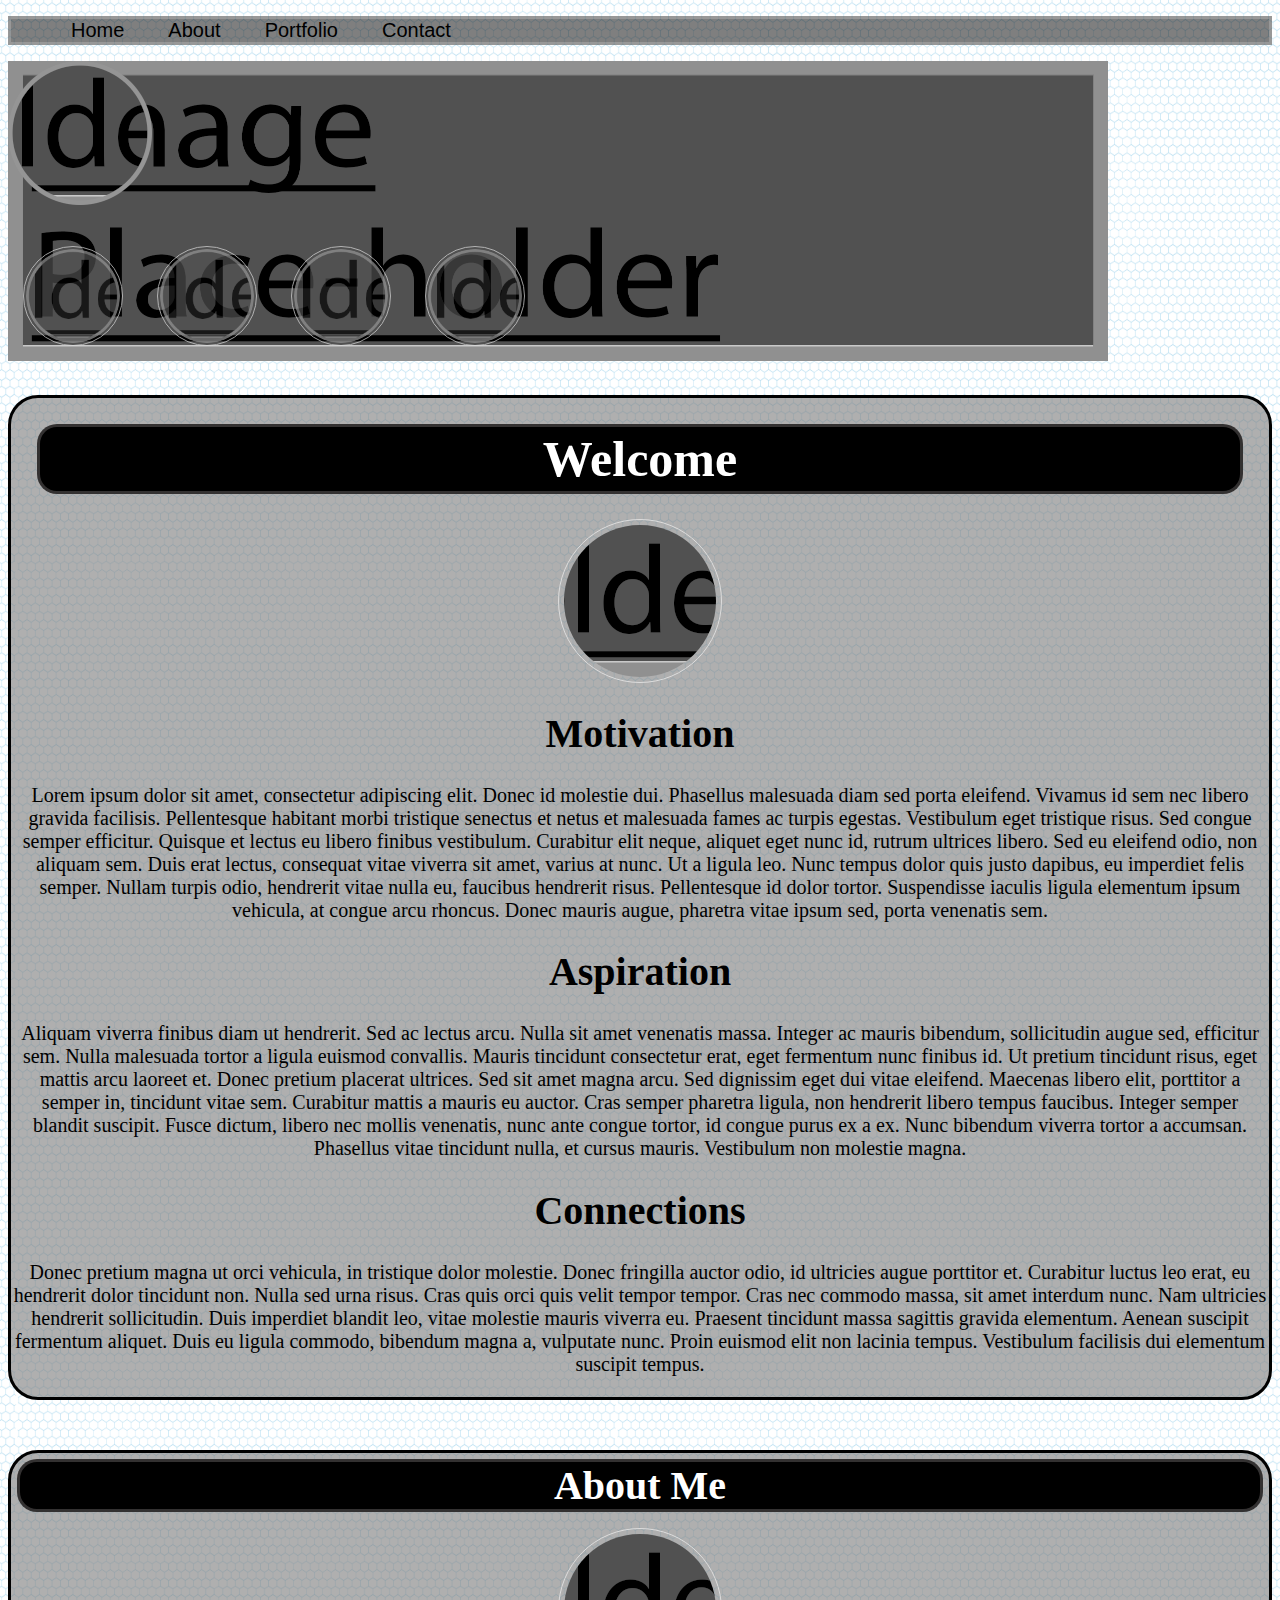
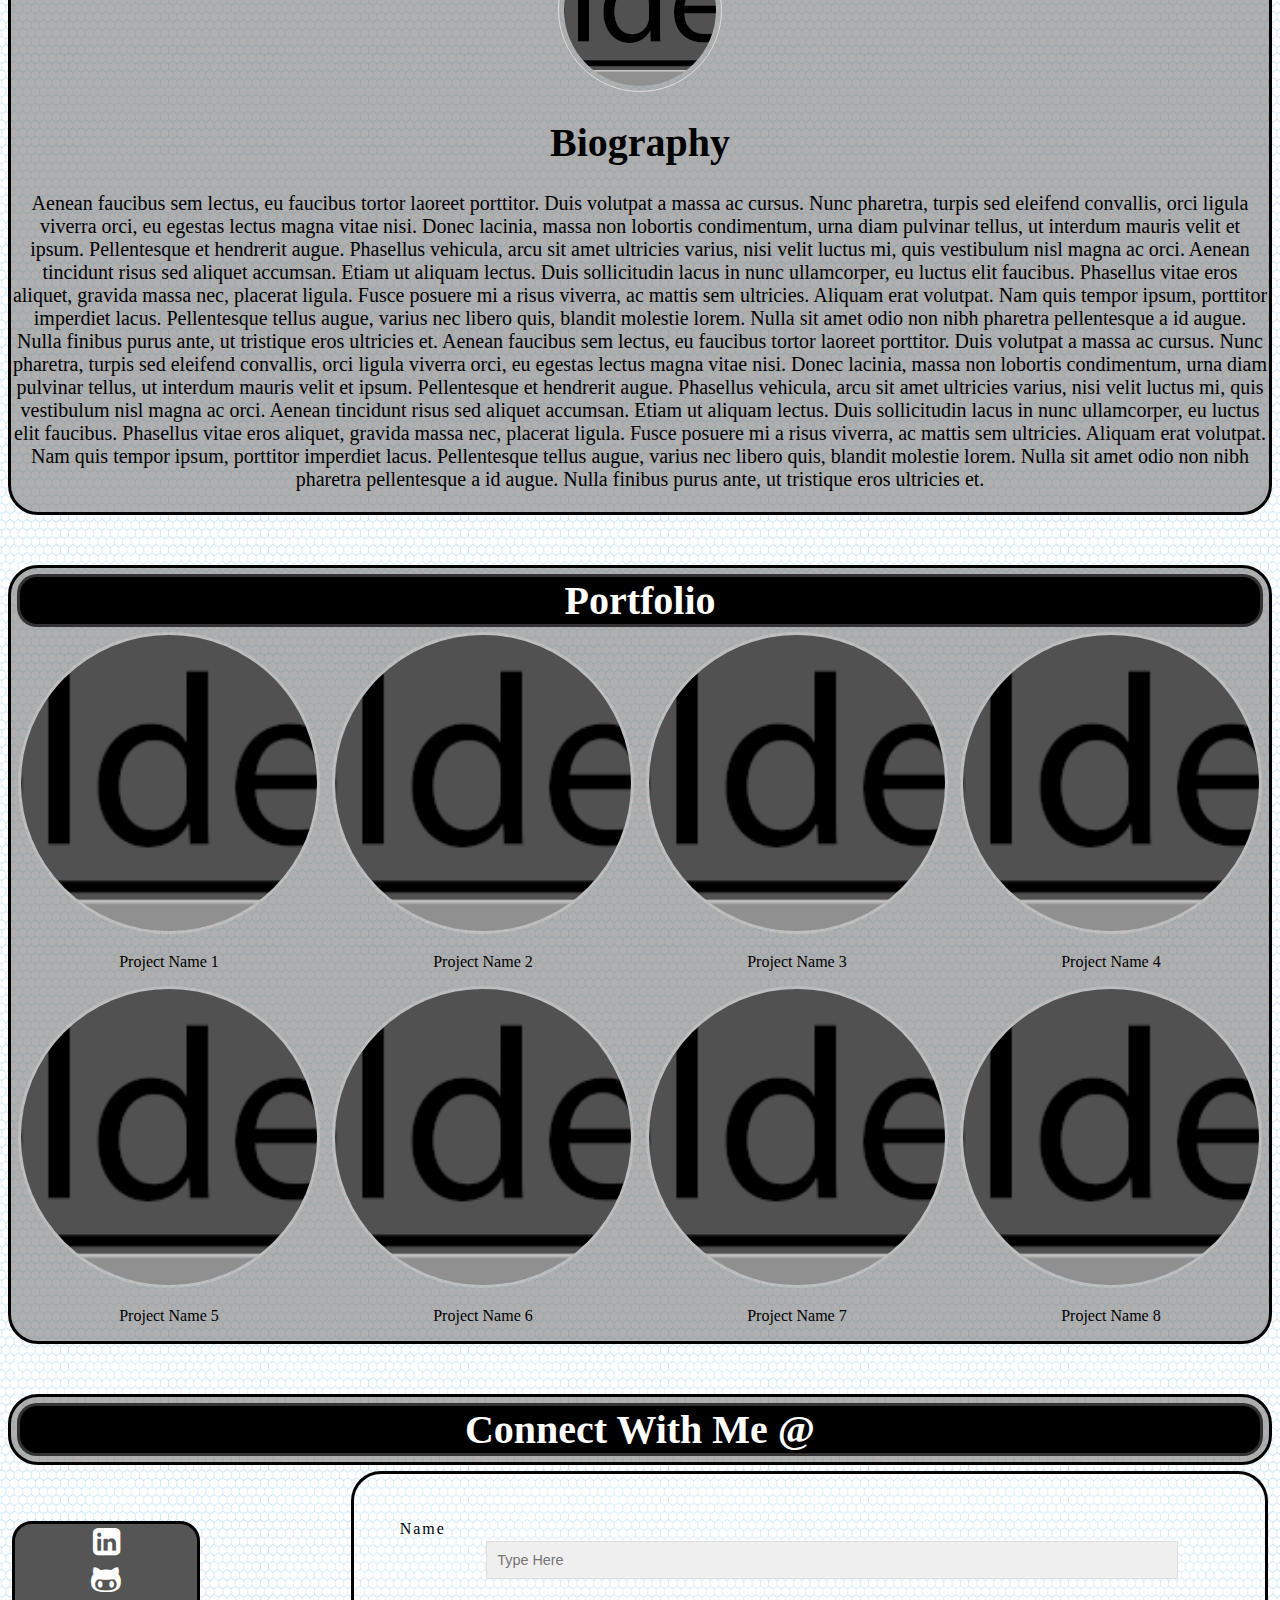
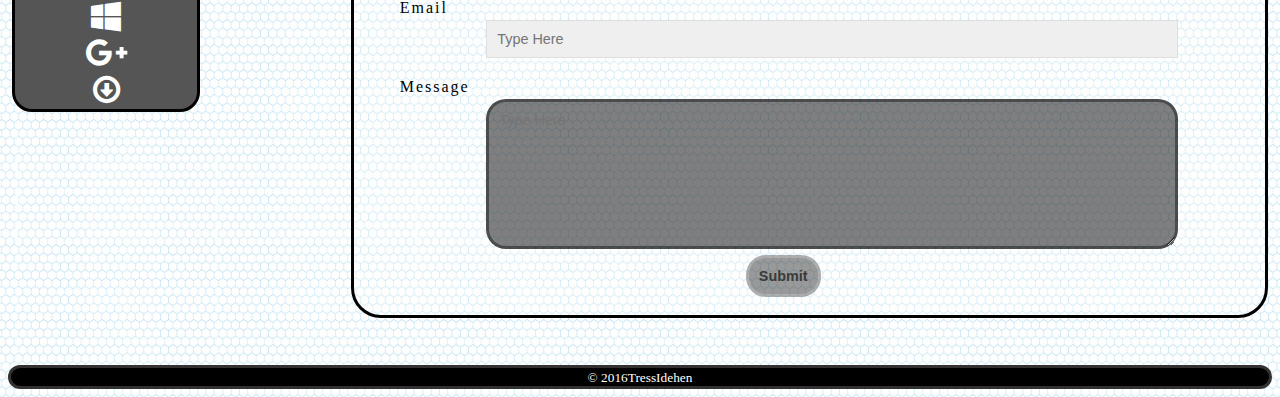
==== index.html @ dd507811 "First commit" ====
<!doctype html>
<html id="TressIdehen">
<!--Before anything gets started, i like to throw out the concept idea i am going for. with this particular project and on most of my many others
i like to follow a pattern. i am quite sure there is a name for such practice, but i am not sure i remember it. anyway, the design focus
of this website is to make it simplistic, functional, but yet very stylistic. i want it to match the 4th generation gaming design pattern,
simple yet beautiful-->
    <head>
        <meta charset="utf-8">
        <meta name="viewport" content="width=device-width, initial-scale=1.0">
        <title>Tress Idehen</title>
        <link rel="stylesheet" href="CSS/stylesheet.css" type="text/css"/>
        <script src="JS/script.js"></script>
        <script data-require="jquery" data-semver="3.0.0" src="https://cdnjs.cloudflare.com/ajax/libs/jquery/3.0.0/jquery.js"></script>
        <link rel="stylesheet" href="http://cdnjs.cloudflare.com/ajax/libs/font-awesome/4.6.3/css/font-awesome.min.css">
    </head>
    
    <body id="EntireDisplayDesign">
        
    	<header>
        	
        	<nav id="TopNav">
            	<ul>
                    <li><a class="menu" href="#home">Home</a></li>
                    <li><a class="menu" href="#about">About</a></li>
                    <li><a class="menu" href="#portfolio">Portfolio</a></li>
                    <li><a class="menu" href="#contact">Contact</a></li>
                    <li class="icon">
                    <a href="javascript:void(0);" onclick="myFunction()">&#9776;</a>
                    </li>
      			</ul>
            </nav>
            <nav id="HeaderBackgroundImage">
            	<img src="IMAGES/image_place_holder.png" width="1100" height="300" alt="your page does not support this image"/>
            </nav>
            
            <div id="Logo">
            		<a href="#"><img src="IMAGES/circle_image_placeholder.png" alt="your browser does not support this image"></a>
            </div>
            
            <nav id="ButtomNav">
            	<a href="#"><img src="IMAGES/circle_image_placeholder.png" alt="your browser does not support this image"></a>
                <a href="#"><img src="IMAGES/circle_image_placeholder.png" alt="your browser does not support this image"></a>
                <a href="#"><img src="IMAGES/circle_image_placeholder.png" alt="your browser does not support this image"></a>
                <a href="#"><img src="IMAGES/circle_image_placeholder.png" alt="your browser does not support this image"></a>
            </nav>
        </header>
        
        <section id="HomePage">
        	<article id="Welcome">
            	<header>
                	<h1>Welcome</h1>
                </header>
                <p>
                <img src="IMAGES/square_image_placeholder.png" alt="your browser does not support this image"/>
                </p>
            </article>
        	<article class="HomeArticle">
            	<header>
                	<h1>Motivation</h1>
                </header>
                <p>
                Lorem ipsum dolor sit amet, consectetur adipiscing elit. Donec id molestie dui. Phasellus malesuada diam sed porta eleifend. Vivamus id sem nec libero gravida facilisis. Pellentesque habitant morbi tristique senectus et netus et malesuada fames ac turpis egestas. Vestibulum eget tristique risus. Sed congue semper efficitur. Quisque et lectus eu libero finibus vestibulum. Curabitur elit neque, aliquet eget nunc id, rutrum ultrices libero. Sed eu eleifend odio, non aliquam sem. Duis erat lectus, consequat vitae viverra sit amet, varius at nunc. Ut a ligula leo. Nunc tempus dolor quis justo dapibus, eu imperdiet felis semper. Nullam turpis odio, hendrerit vitae nulla eu, faucibus hendrerit risus. Pellentesque id dolor tortor. Suspendisse iaculis ligula elementum ipsum vehicula, at congue arcu rhoncus. Donec mauris augue, pharetra vitae ipsum sed, porta venenatis sem.
                </p>
            </article>
            <article class="HomeArticle">
            	<header>
            		<h1>Aspiration</h1>
                </header>
                <p>
                Aliquam viverra finibus diam ut hendrerit. Sed ac lectus arcu. Nulla sit amet venenatis massa. Integer ac mauris bibendum, sollicitudin augue sed, efficitur sem. Nulla malesuada tortor a ligula euismod convallis. Mauris tincidunt consectetur erat, eget fermentum nunc finibus id. Ut pretium tincidunt risus, eget mattis arcu laoreet et.

Donec pretium placerat ultrices. Sed sit amet magna arcu. Sed dignissim eget dui vitae eleifend. Maecenas libero elit, porttitor a semper in, tincidunt vitae sem. Curabitur mattis a mauris eu auctor. Cras semper pharetra ligula, non hendrerit libero tempus faucibus. Integer semper blandit suscipit. Fusce dictum, libero nec mollis venenatis, nunc ante congue tortor, id congue purus ex a ex. Nunc bibendum viverra tortor a accumsan. Phasellus vitae tincidunt nulla, et cursus mauris. Vestibulum non molestie magna.
				</p> 
            </article>
            <article class="HomeArticle">
            	<header>
                	<h1>Connections</h1>
                </header>
                <p>
                Donec pretium magna ut orci vehicula, in tristique dolor molestie. Donec fringilla auctor odio, id ultricies augue porttitor et. Curabitur luctus leo erat, eu hendrerit dolor tincidunt non. Nulla sed urna risus. Cras quis orci quis velit tempor tempor. Cras nec commodo massa, sit amet interdum nunc. Nam ultricies hendrerit sollicitudin. Duis imperdiet blandit leo, vitae molestie mauris viverra eu. Praesent tincidunt massa sagittis gravida elementum. Aenean suscipit fermentum aliquet. Duis eu ligula commodo, bibendum magna a, vulputate nunc. Proin euismod elit non lacinia tempus. Vestibulum facilisis dui elementum suscipit tempus.
                </p>
            </article>
            
        </section>
        
        
        <section id="AboutMePage">
        	<article>
            	<header>
                	<h1>About Me</h1>
                </header>
                <p>
                <img src="IMAGES/square_image_placeholder.png" alt="your browser does not support this image"/>
                </p>
            </article>
            <article class="AboutArticle">
            		<h1>Biography</h1>
            	<p>
                Aenean faucibus sem lectus, eu faucibus tortor laoreet porttitor. Duis volutpat a massa ac cursus. Nunc pharetra, turpis sed eleifend convallis, orci ligula viverra orci, eu egestas lectus magna vitae nisi. Donec lacinia, massa non lobortis condimentum, urna diam pulvinar tellus, ut interdum mauris velit et ipsum. Pellentesque et hendrerit augue. Phasellus vehicula, arcu sit amet ultricies varius, nisi velit luctus mi, quis vestibulum nisl magna ac orci. Aenean tincidunt risus sed aliquet accumsan. Etiam ut aliquam lectus. Duis sollicitudin lacus in nunc ullamcorper, eu luctus elit faucibus. Phasellus vitae eros aliquet, gravida massa nec, placerat ligula. Fusce posuere mi a risus viverra, ac mattis sem ultricies. Aliquam erat volutpat. Nam quis tempor ipsum, porttitor imperdiet lacus. Pellentesque tellus augue, varius nec libero quis, blandit molestie lorem. Nulla sit amet odio non nibh pharetra pellentesque a id augue. Nulla finibus purus ante, ut tristique eros ultricies et.
                Aenean faucibus sem lectus, eu faucibus tortor laoreet porttitor. Duis volutpat a massa ac cursus. Nunc pharetra, turpis sed eleifend convallis, orci ligula viverra orci, eu egestas lectus magna vitae nisi. Donec lacinia, massa non lobortis condimentum, urna diam pulvinar tellus, ut interdum mauris velit et ipsum. Pellentesque et hendrerit augue. Phasellus vehicula, arcu sit amet ultricies varius, nisi velit luctus mi, quis vestibulum nisl magna ac orci. Aenean tincidunt risus sed aliquet accumsan. Etiam ut aliquam lectus. Duis sollicitudin lacus in nunc ullamcorper, eu luctus elit faucibus. Phasellus vitae eros aliquet, gravida massa nec, placerat ligula. Fusce posuere mi a risus viverra, ac mattis sem ultricies. Aliquam erat volutpat. Nam quis tempor ipsum, porttitor imperdiet lacus. Pellentesque tellus augue, varius nec libero quis, blandit molestie lorem. Nulla sit amet odio non nibh pharetra pellentesque a id augue. Nulla finibus purus ante, ut tristique eros ultricies et.
                </p>
            </article>
        </section>
        
        <section id="Portfolio">
        
        	<h1>Portfolio</h1>
        
        		<article class="responsive">
                    <article class="img">
                      <a target="_blank" href="#">
                        <img src="IMAGES/square_image_placeholder.png" alt="Sorry Your Browser does not suppor the following image" width="200" height="200">
                      </a>
                      <article class="desc">Project Name 1</article>
                    </article>
                 </article>   
                    
                 <article class="responsive">
                    <article class="img">
                      <a target="_blank" href="#">
                        <img src="IMAGES/square_image_placeholder.png" alt="Sorry Your Browser does not suppor the following image" width="200" height="200">
                      </a>
                      <article class="desc">Project Name 2</article>
                    </article>
                </article>    
                    
                 <article class="responsive"> 
                    <article class="img">
                      <a target="_blank" href="#">
                        <img src="IMAGES/square_image_placeholder.png" alt="Sorry Your Browser does not suppor the following image" width="200" height="200">
                      </a>
                      <article class="desc">Project Name 3</article>
                    </article>
                 </article>   
                    
              	<article class="responsive">      
                    <article class="img">
                      <a target="_blank" href="#">
                        <img src="IMAGES/square_image_placeholder.png" alt="Sorry Your Browser does not suppor the following image" width="200" height="200">
                      </a>
                      <article class="desc">Project Name 4</article>
                    </article>
                </article>    
                
                <article class="responsive">    
                    <article class="img">
                      <a target="_blank" href="#">
                        <img src="IMAGES/square_image_placeholder.png" alt="Sorry Your Browser does not suppor the following image" width="200" height="200">
                      </a>
                      <article class="desc">Project Name 5</article>
                    </article>
                </article> 
                 
                
                <article class="responsive">    
                    <article class="img">
                      <a target="_blank" href="#">
                        <img src="IMAGES/square_image_placeholder.png" alt="Sorry Your Browser does not suppor the following image" width="200" height="200">
                      </a>
                      <article class="desc">Project Name 6</article>
                    </article>
                </article> 
                
                
                <article class="responsive">    
                    <article class="img">
                      <a target="_blank" href="#">
                        <img src="IMAGES/square_image_placeholder.png" alt="Sorry Your Browser does not suppor the following image" width="200" height="200">
                      </a>
                      <article class="desc">Project Name 7</article>
                    </article>
                </article> 
                
                
                <article class="responsive">    
                    <article class="img">
                      <a target="_blank" href="#">
                        <img src="IMAGES/square_image_placeholder.png" alt="Sorry Your Browser does not suppor the following image" width="200" height="200">
                      </a>
                      <article class="desc">Project Name 8</article>
                    </article>
                </article> 
                <article class="clearfix"></article>
        </section>

<!--CONTACT!!!-->        
        
        <section id="Contact">
        	<article>
            	<h1>Connect With Me @</h1>
            </article>
            <article id="SendMail"> 
                <form>
            
                    <label>Name</label>
                    <input name="name" placeholder="Type Here">
                            
                    <label>Email</label>
                    <input name="email" type="email" placeholder="Type Here">
                            
                    <label>Message</label>
                    <textarea name="message" placeholder="Type Here"></textarea>
                            
                    <input id="submit" name="submit" type="submit" value="Submit">
                        
                </form>
            </article>
            
            <article id="MediaIcon">
                	<a href="#"><i class="fa fa-linkedin-square" aria-hidden="true"></i></a>
                	<a href="#"><i class="fa fa-github-alt" aria-hidden="true"></i></a>
                    <a href="#"><i class="fa fa-windows" aria-hidden="true"></i></a>
                    <a href="#"><i class="fa fa-google-plus" aria-hidden="true"></i></a>
                    <a href="#"><i class="fa fa-arrow-circle-o-down" aria-hidden="true"></i></a>                    
            </article> 
        </section>
        
        
       <footer id="Footer"><small>© 2016TressIdehen</small></footer>
    </body>
</html>
---- CSS/stylesheet.css ----
#EntireDisplayDesign{
	background-position: fixed;
	background-image: url("Background_Image.jpg");
	background-size: 200px 400px;
}

#TopNav ul{
	position: relative;
	background-color: rgba(0,0,0,0.50);
	border: solid;
	border-color: rgba(255,255,255,0.20);
}

#TopNav ul li{
	display: inline;
	font-size: 20px;
	margin: 20px;
}

#TopNav ul li a{
	text-decoration: none;
	color: rgba(0,0,0,1.00);
	font-family: "Myriad Pro", "DejaVu Sans Condensed", Helvetica, Arial, sans-serif;
	
}

#TopNav ul li a:hover{              /*top navigation bar link edit when hover*/
	color: rgba(255,255,255,0.60);
	background-color:rgba(255,255,255,0.20);
	background-size: 25px;
	border: solid;
	border-color: rgba(255,255,255,0.20);
	transition: 0.2s;
}
#Logo{                               /*my website logo customization*/
	position: relative;
	display: block;
	width: 50px;
	height: 30px;
	float: left;
	
}

#HeaderBackgroundImage{              /*the backdrop image to my homepage.*/
	position: absolute;
	z-index:-1;
	float: left;
}

#ButtomNav{                          /*the configuration of the placement for my navigation*/
	position: absolute;
	margin-top: 170px;
	float: left;
}

#ButtomNav a img{
	border-radius: 50%;
	margin: 15px;
	opacity: 0.7;
	border: 1px solid #ddd;
    padding: 2px;
	width: 100px;
	height: 100px;
}

#ButtomNav a img:hover{
	transform: scale(1.5);
	opacity: 1;
	transition: 0.5s;
}

@media screen and (min-width:800px){ /*accoring to this part of my code, the drop down icon should disappear if screen width is less than 640px*/
  .icon a{
    display:none;
	}
	#TopNav{
		margin-buttom: 0;
	}
}

@media screen and (max-width:800px){ /*this makes my aligned menu bar disappear leaving only the dropdown icon to reign*/
  .menu{
    display: none;
	}
  #Logo{                            /*messing around with logo location here*/
	float: left;
	position: relative;
	padding: 0px;
	margin: 0px;
	}
 .icon{
	 margin: 0;
	position: relative;
	padding-right: 90%;
	}
	#TopNav ul li{
		margin: 0;
	}
}

@media screen and (max-width:1200px){
	#ButtomNav{
	display: none;
   }
}

@media screen and (max-width:400px){
	#Logo{
		position: fixed;
		opacity: 0.3;
		margin-top: 310px;
		margin-left: 30%;
	}
	.icon{
		margin: 0;
		display:inline-block;
		position: relative;
		padding-right: 90%;
	}
	#HomePage{
		margin-top: 400px;
	}
	#TopNav ul li{
		margin: 0;
	}
}

/*this is my homepage.
 the goal here really was to make it appealing specifically for desktop view. due to the fact that i haven't yet become adept with the flex property tool enough to manipulate how the buttom circular nave would react on the small screen, i decided to remove them from there completely while pushing the bounderies on the desktop view*/
section#HomePage{
	position: relative;
	background-color: rgba(122,122,122,0.60);
	border: solid;
	border-radius: 30px;
	margin-top: 350px;
	padding: 1px;
}

#Welcome header h1{
	background-color:black;
    color: rgba(255,255,255,1.00);
    text-align:center;
	font-size: 50px;
	padding: 3px;
	margin: 25px;
	border: solid;
	border-color: rgba(255,246,246,0.20);
	border-radius: 20px;
}

.HomeArticle{
	text-align:center;
	font-size: 20px;
}

#Welcome img{
	position: relative;
	border-radius: 50%;
	max-width: 100%;
    height: auto;
	display: block;
    margin: auto;
	border: 1px solid #ddd;
    padding: 5px;
}

/*About Me Page!!
This is where my about me page, begins. my code was getting a bit long and harder to locate things. so i had to set out long block of comment to keep track on what it was that i was actually working on and where to find them. so that is what these particular long block of comments are*/

#AboutMePage{
	position: relative;
	background-color: rgba(122,122,122,0.60);
	border: solid;
	border-radius: 30px;
	margin-top: 50px;
	padding: 1px;
}
#AboutMePage article header h1{
	background-color:black;
    color: rgba(255,255,255,1.00);
    text-align:center;
	font-size: 40px;
	margin: 5px;
	border: solid;
	border-color: rgba(255,246,246,0.20);
	border-radius: 20px;
}


#AboutMePage img{
	position: relative;
	border-radius: 50%;
	max-width: 100%;
    height: auto;
	display: block;
    margin: auto;
	border: 1px solid #ddd;
    padding: 5px;
}

.AboutArticle{
	text-align: center;
	font-size: 20px;
}

/*PORTFOLIO
yep it is what it is said to be here nothing to see. going off from the thumbnail tutorial from w3schools, was very helpful. although i feel pretty res*/


#Portfolio{
	position: relative;
	background-color: rgba(122,122,122,0.60);
	border: solid;
	border-radius: 30px;
	margin-top: 50px;
	padding: 1px;
}

#Portfolio h1{
	background-color:black;
    color: rgba(255,255,255,1.00);
    text-align:center;
	font-size: 40px;
	margin: 5px;
	border: solid;
	border-color: rgba(255,246,246,0.20);
	border-radius: 20px;
}

#Portfolio article img {
    border: 1px solid #ccc;
}

#Portfolio article.img img:hover {
	opacity: 0.70;
	transform: scale(0.9);
	transition: 0.3s;
}

#Portfolio article .img img{
	width: 100%;
    height: auto;
	border:solid;
	border-radius: 50%;
	border-color:rgba(255,255,255,0.20);
}


#Portfolio article.desc {
    padding: 15px;
    text-align: center;
}

* {
    box-sizing: border-box;
}

.responsive {
    padding: 0 6px;
    float: left;
    width: 24.99999%;
}

@media only screen and (max-width: 700px){
    .responsive {
        width: 49.99999%;
        margin: 6px 0;
    }
}

@media only screen and (max-width: 500px){
    .responsive {
        width: 100%;
    }
}

.clearfix:after {
    content: "";
    display: table;
    clear: both;
}

#Contact{
	position: relative;
	background-color: rgba(122,122,122,0.60);
	border: solid;
	border-radius: 30px;
	margin-top: 50px;
	padding: 1px;	
}

#Contact h1{
	position: relative;
	background-color:black;
    color: rgba(255,255,255,1.00);
    text-align:center;
	font-size: 40px;
	margin: 5px;
	border: solid;
	border-color: rgba(255,246,246,0.20);
	border-radius: 20px;
	height: auto;
	width: auto;
}

#SendMail{
	position: relative;
	display: block;
	background-color: rgba(255,255,255,0.20);
	border: solid;
	border-radius: 30px;
	float: right;
	width: 73%;
	height: 100%;
	margin-top: 10px;
	margin-bottom: 10px;	
}

label {
    display:block;
    margin-top:20px;
    letter-spacing:2px;
}

form {
	position:relative;
	display: block;
    margin-left: 5%;
	margin-top: 5%;
	margin-bottom: 2%;
}

input, textarea {
	width:80%;
	height:50%;
	background:#efefef;
	border:1px solid #dedede;
	padding:10px;
	margin-top:3px;
	font-size:0.9em;
	color:#3a3a3a;
	margin-left:10%;
}

textarea {
	border:solid;
	border-color:rgba(0,0,0,0.40);
	border-radius: 20px;
	height:150px;
	font-family:Arial, Helvetica, sans-serif;
	color: rgba(255,255,255,1.00);
	background:rgba(0,0,0,0.50);
}

input:focus, textarea:focus {
    border:1px solid #97d6eb;
}

#submit {
	position: relative;
    width:auto;
    height:auto;
	font-weight: bold;
    background-color: rgba(0,0,0,0.40);
    border:solid;
	border-color: rgba(255,255,255,0.20);
	border-radius: 20px;
    margin-top:2px;
	margin-left: 40%;
    cursor:pointer;
}

#submit:hover {
	opacity:0.9;
	transform:scale(1.1);
}


#MediaIcon{
	position: relative;
	height: 100%;
	width: 15%; 
    text-align: center;
    background-color: #555;
	border: solid;
	border-radius: 20px;
	float: left;
	margin-top: 60px;
}

#MediaIcon a{
	position: relative;
	width: 100%;
    display: block;
    color: white;
    font-size: 200%;
}

#MediaIcon a:hover{
	background-color: rgba(255,255,255,0.30);
	width: 100%;
	transition: 2s;
	border: rgba(255,255,255,0.30);
	border-radius: 30%;
}

#Footer{
	position: relative;
	background-color:black;
    color: rgba(255,255,255,1.00);
    text-align:center;
	font-size: 100%;
	border: solid;
	border-color: rgba(255,246,246,0.20);
	border-radius: 20px;
	margin-top: 500px;
	margin-bottom: 0%
}
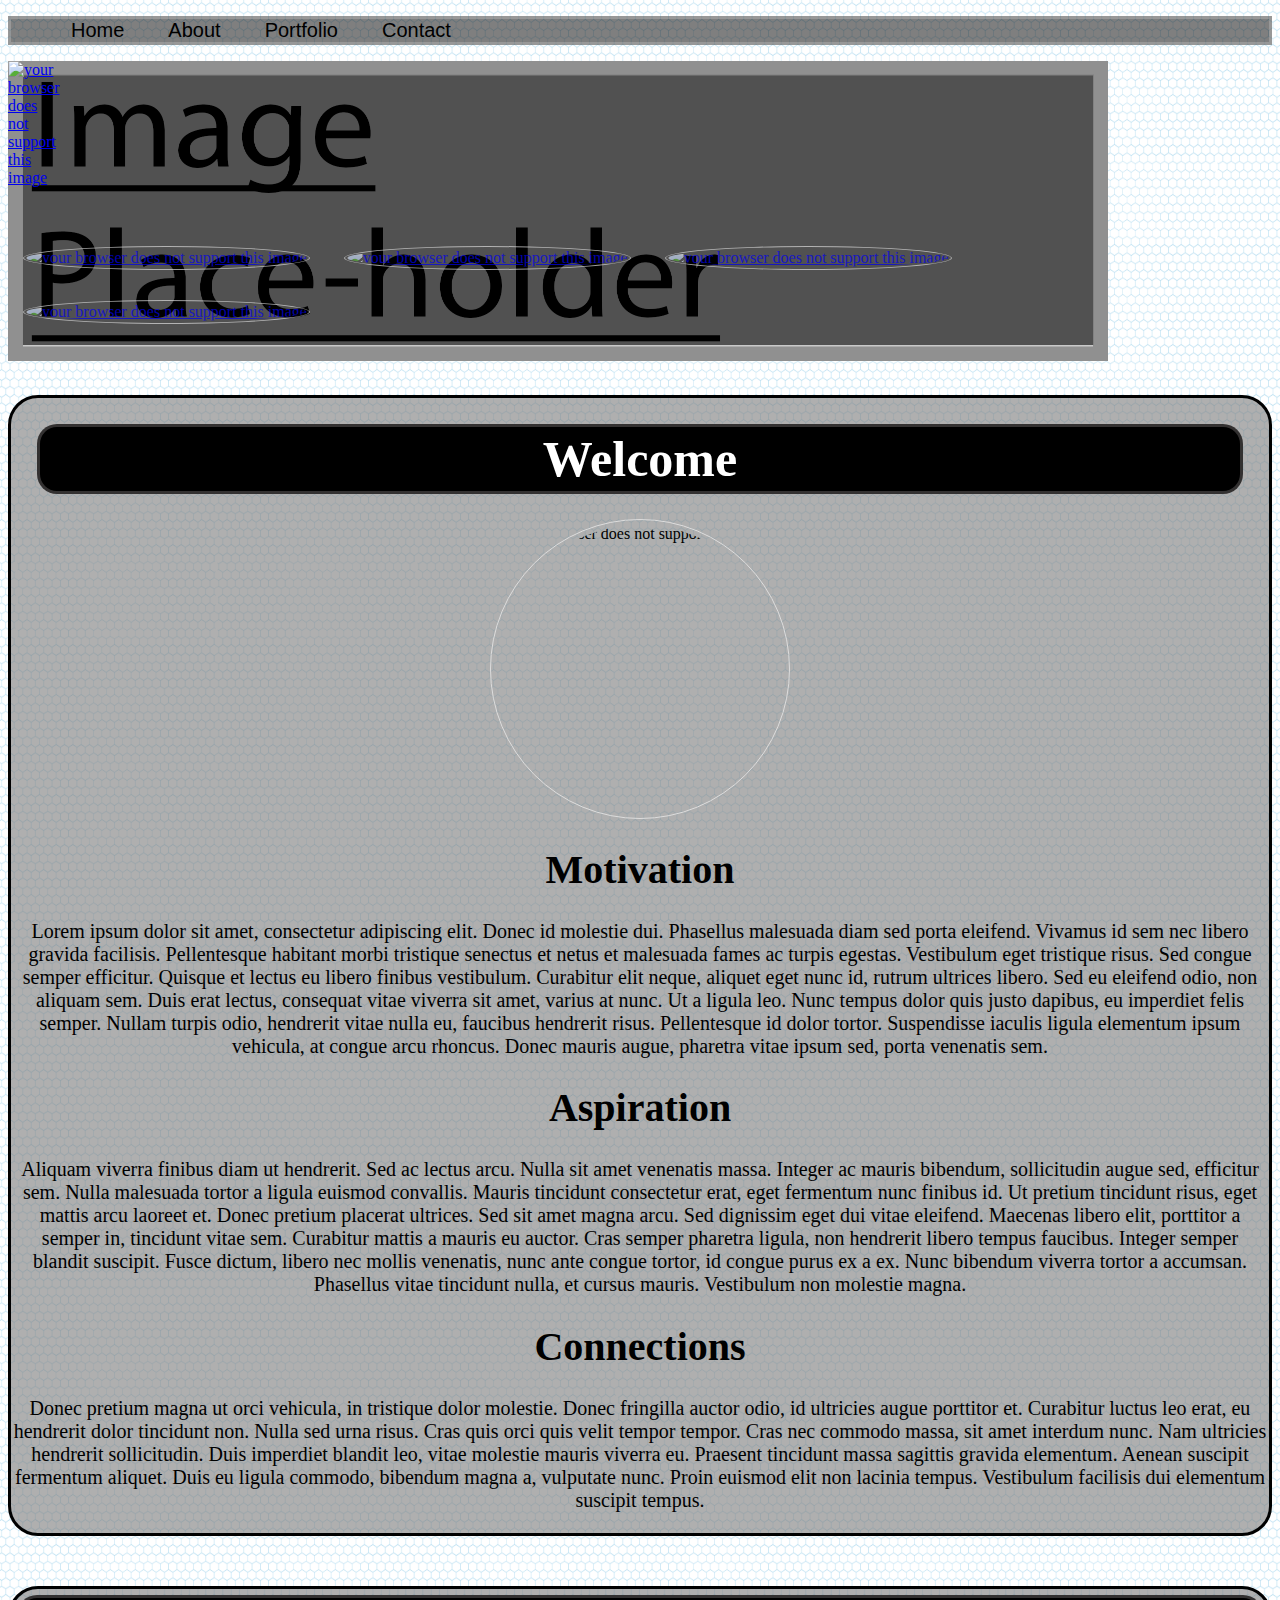
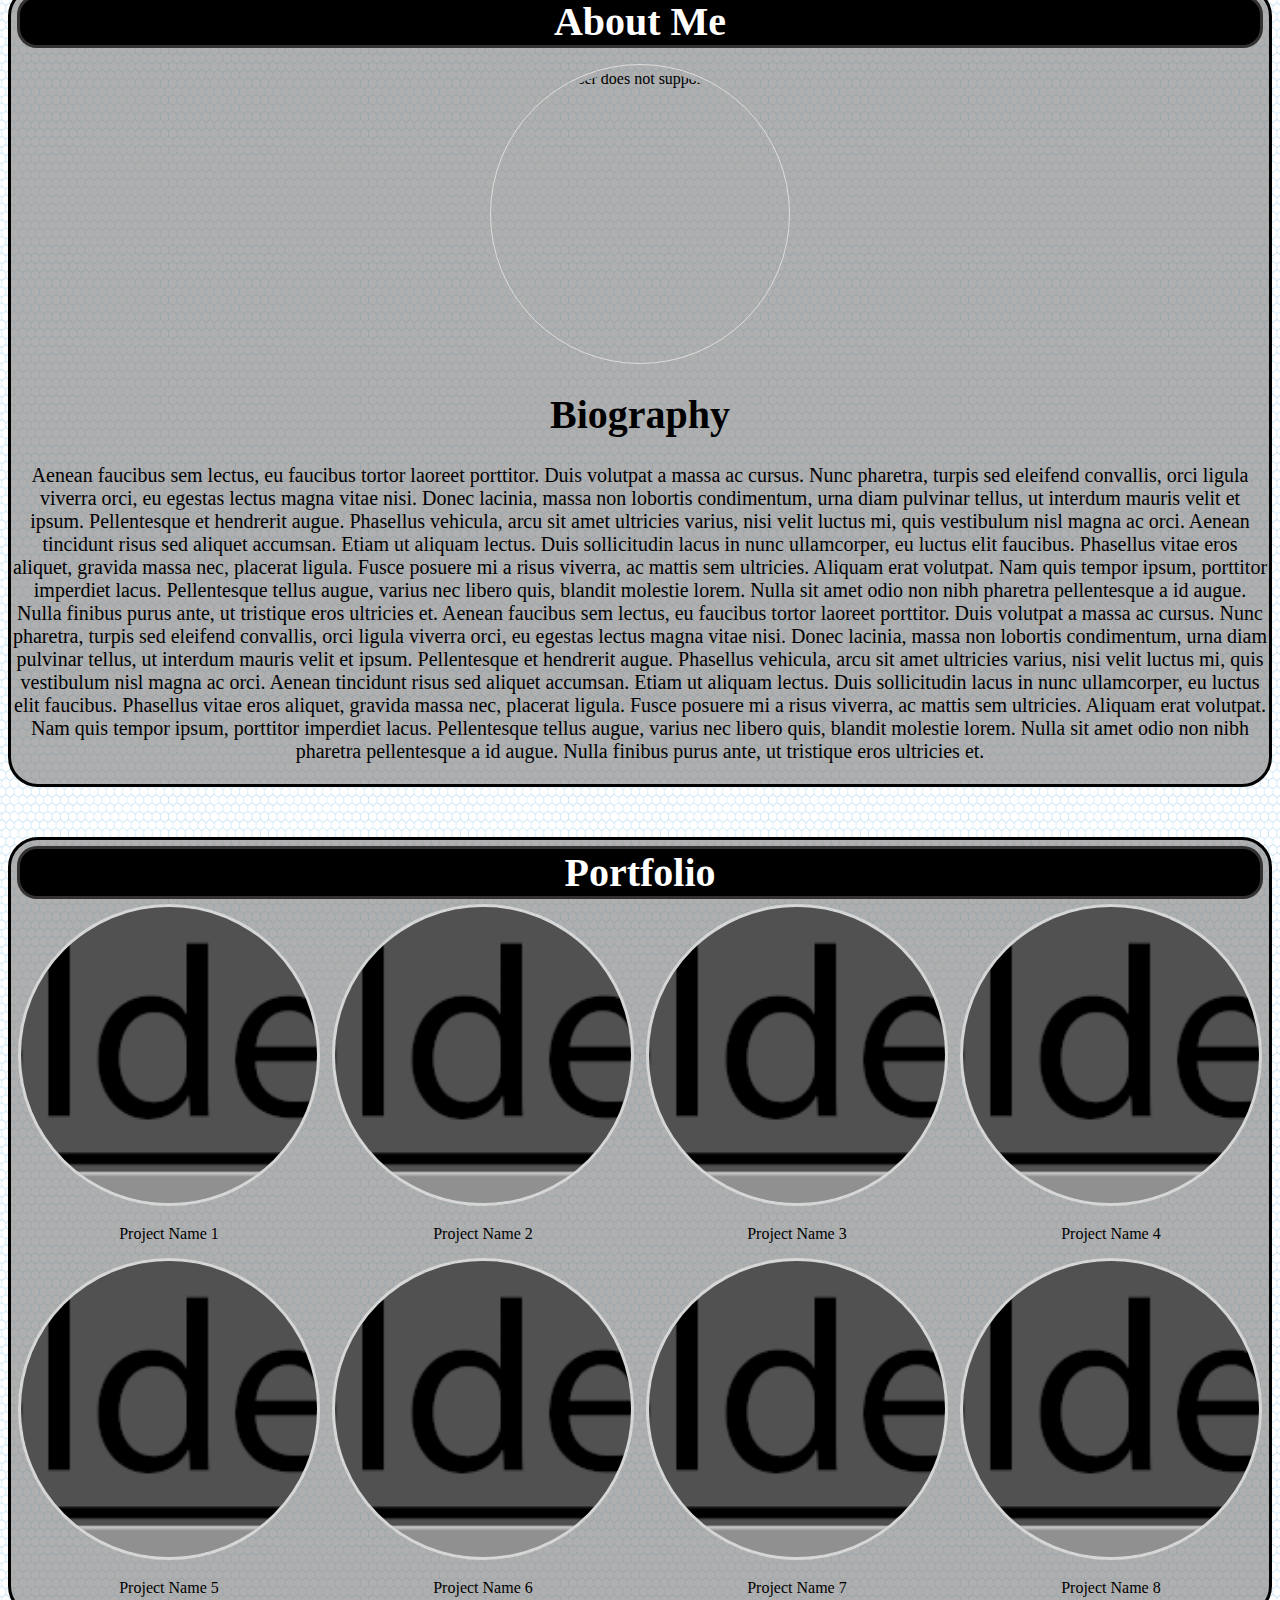
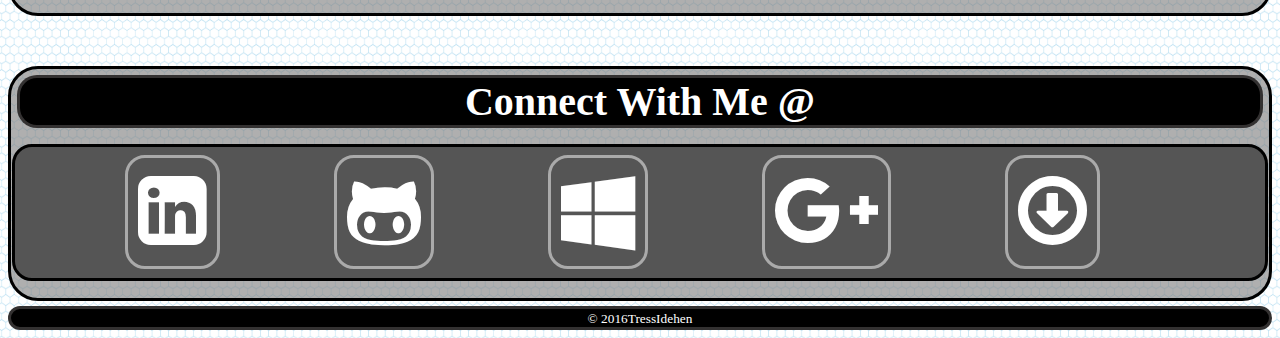
==== commit 66992a40: "Add files via upload" ====
--- a/index.html
+++ b/index.html
@@ -1,221 +1,203 @@
-<!doctype html>
-<html id="TressIdehen">
-<!--Before anything gets started, i like to throw out the concept idea i am going for. with this particular project and on most of my many others
-i like to follow a pattern. i am quite sure there is a name for such practice, but i am not sure i remember it. anyway, the design focus
-of this website is to make it simplistic, functional, but yet very stylistic. i want it to match the 4th generation gaming design pattern,
-simple yet beautiful-->
-    <head>
-        <meta charset="utf-8">
-        <meta name="viewport" content="width=device-width, initial-scale=1.0">
-        <title>Tress Idehen</title>
-        <link rel="stylesheet" href="CSS/stylesheet.css" type="text/css"/>
-        <script src="JS/script.js"></script>
-        <script data-require="jquery" data-semver="3.0.0" src="https://cdnjs.cloudflare.com/ajax/libs/jquery/3.0.0/jquery.js"></script>
-        <link rel="stylesheet" href="http://cdnjs.cloudflare.com/ajax/libs/font-awesome/4.6.3/css/font-awesome.min.css">
-    </head>
-    
-    <body id="EntireDisplayDesign">
-        
-    	<header>
-        	
-        	<nav id="TopNav">
-            	<ul>
-                    <li><a class="menu" href="#home">Home</a></li>
-                    <li><a class="menu" href="#about">About</a></li>
-                    <li><a class="menu" href="#portfolio">Portfolio</a></li>
-                    <li><a class="menu" href="#contact">Contact</a></li>
-                    <li class="icon">
-                    <a href="javascript:void(0);" onclick="myFunction()">&#9776;</a>
-                    </li>
-      			</ul>
-            </nav>
-            <nav id="HeaderBackgroundImage">
-            	<img src="IMAGES/image_place_holder.png" width="1100" height="300" alt="your page does not support this image"/>
-            </nav>
-            
-            <div id="Logo">
-            		<a href="#"><img src="IMAGES/circle_image_placeholder.png" alt="your browser does not support this image"></a>
-            </div>
-            
-            <nav id="ButtomNav">
-            	<a href="#"><img src="IMAGES/circle_image_placeholder.png" alt="your browser does not support this image"></a>
-                <a href="#"><img src="IMAGES/circle_image_placeholder.png" alt="your browser does not support this image"></a>
-                <a href="#"><img src="IMAGES/circle_image_placeholder.png" alt="your browser does not support this image"></a>
-                <a href="#"><img src="IMAGES/circle_image_placeholder.png" alt="your browser does not support this image"></a>
-            </nav>
-        </header>
-        
-        <section id="HomePage">
-        	<article id="Welcome">
-            	<header>
-                	<h1>Welcome</h1>
-                </header>
-                <p>
-                <img src="IMAGES/square_image_placeholder.png" alt="your browser does not support this image"/>
-                </p>
-            </article>
-        	<article class="HomeArticle">
-            	<header>
-                	<h1>Motivation</h1>
-                </header>
-                <p>
-                Lorem ipsum dolor sit amet, consectetur adipiscing elit. Donec id molestie dui. Phasellus malesuada diam sed porta eleifend. Vivamus id sem nec libero gravida facilisis. Pellentesque habitant morbi tristique senectus et netus et malesuada fames ac turpis egestas. Vestibulum eget tristique risus. Sed congue semper efficitur. Quisque et lectus eu libero finibus vestibulum. Curabitur elit neque, aliquet eget nunc id, rutrum ultrices libero. Sed eu eleifend odio, non aliquam sem. Duis erat lectus, consequat vitae viverra sit amet, varius at nunc. Ut a ligula leo. Nunc tempus dolor quis justo dapibus, eu imperdiet felis semper. Nullam turpis odio, hendrerit vitae nulla eu, faucibus hendrerit risus. Pellentesque id dolor tortor. Suspendisse iaculis ligula elementum ipsum vehicula, at congue arcu rhoncus. Donec mauris augue, pharetra vitae ipsum sed, porta venenatis sem.
-                </p>
-            </article>
-            <article class="HomeArticle">
-            	<header>
-            		<h1>Aspiration</h1>
-                </header>
-                <p>
-                Aliquam viverra finibus diam ut hendrerit. Sed ac lectus arcu. Nulla sit amet venenatis massa. Integer ac mauris bibendum, sollicitudin augue sed, efficitur sem. Nulla malesuada tortor a ligula euismod convallis. Mauris tincidunt consectetur erat, eget fermentum nunc finibus id. Ut pretium tincidunt risus, eget mattis arcu laoreet et.
-
-Donec pretium placerat ultrices. Sed sit amet magna arcu. Sed dignissim eget dui vitae eleifend. Maecenas libero elit, porttitor a semper in, tincidunt vitae sem. Curabitur mattis a mauris eu auctor. Cras semper pharetra ligula, non hendrerit libero tempus faucibus. Integer semper blandit suscipit. Fusce dictum, libero nec mollis venenatis, nunc ante congue tortor, id congue purus ex a ex. Nunc bibendum viverra tortor a accumsan. Phasellus vitae tincidunt nulla, et cursus mauris. Vestibulum non molestie magna.
-				</p> 
-            </article>
-            <article class="HomeArticle">
-            	<header>
-                	<h1>Connections</h1>
-                </header>
-                <p>
-                Donec pretium magna ut orci vehicula, in tristique dolor molestie. Donec fringilla auctor odio, id ultricies augue porttitor et. Curabitur luctus leo erat, eu hendrerit dolor tincidunt non. Nulla sed urna risus. Cras quis orci quis velit tempor tempor. Cras nec commodo massa, sit amet interdum nunc. Nam ultricies hendrerit sollicitudin. Duis imperdiet blandit leo, vitae molestie mauris viverra eu. Praesent tincidunt massa sagittis gravida elementum. Aenean suscipit fermentum aliquet. Duis eu ligula commodo, bibendum magna a, vulputate nunc. Proin euismod elit non lacinia tempus. Vestibulum facilisis dui elementum suscipit tempus.
-                </p>
-            </article>
-            
-        </section>
-        
-        
-        <section id="AboutMePage">
-        	<article>
-            	<header>
-                	<h1>About Me</h1>
-                </header>
-                <p>
-                <img src="IMAGES/square_image_placeholder.png" alt="your browser does not support this image"/>
-                </p>
-            </article>
-            <article class="AboutArticle">
-            		<h1>Biography</h1>
-            	<p>
-                Aenean faucibus sem lectus, eu faucibus tortor laoreet porttitor. Duis volutpat a massa ac cursus. Nunc pharetra, turpis sed eleifend convallis, orci ligula viverra orci, eu egestas lectus magna vitae nisi. Donec lacinia, massa non lobortis condimentum, urna diam pulvinar tellus, ut interdum mauris velit et ipsum. Pellentesque et hendrerit augue. Phasellus vehicula, arcu sit amet ultricies varius, nisi velit luctus mi, quis vestibulum nisl magna ac orci. Aenean tincidunt risus sed aliquet accumsan. Etiam ut aliquam lectus. Duis sollicitudin lacus in nunc ullamcorper, eu luctus elit faucibus. Phasellus vitae eros aliquet, gravida massa nec, placerat ligula. Fusce posuere mi a risus viverra, ac mattis sem ultricies. Aliquam erat volutpat. Nam quis tempor ipsum, porttitor imperdiet lacus. Pellentesque tellus augue, varius nec libero quis, blandit molestie lorem. Nulla sit amet odio non nibh pharetra pellentesque a id augue. Nulla finibus purus ante, ut tristique eros ultricies et.
-                Aenean faucibus sem lectus, eu faucibus tortor laoreet porttitor. Duis volutpat a massa ac cursus. Nunc pharetra, turpis sed eleifend convallis, orci ligula viverra orci, eu egestas lectus magna vitae nisi. Donec lacinia, massa non lobortis condimentum, urna diam pulvinar tellus, ut interdum mauris velit et ipsum. Pellentesque et hendrerit augue. Phasellus vehicula, arcu sit amet ultricies varius, nisi velit luctus mi, quis vestibulum nisl magna ac orci. Aenean tincidunt risus sed aliquet accumsan. Etiam ut aliquam lectus. Duis sollicitudin lacus in nunc ullamcorper, eu luctus elit faucibus. Phasellus vitae eros aliquet, gravida massa nec, placerat ligula. Fusce posuere mi a risus viverra, ac mattis sem ultricies. Aliquam erat volutpat. Nam quis tempor ipsum, porttitor imperdiet lacus. Pellentesque tellus augue, varius nec libero quis, blandit molestie lorem. Nulla sit amet odio non nibh pharetra pellentesque a id augue. Nulla finibus purus ante, ut tristique eros ultricies et.
-                </p>
-            </article>
-        </section>
-        
-        <section id="Portfolio">
-        
-        	<h1>Portfolio</h1>
-        
-        		<article class="responsive">
-                    <article class="img">
-                      <a target="_blank" href="#">
-                        <img src="IMAGES/square_image_placeholder.png" alt="Sorry Your Browser does not suppor the following image" width="200" height="200">
-                      </a>
-                      <article class="desc">Project Name 1</article>
-                    </article>
-                 </article>   
-                    
-                 <article class="responsive">
-                    <article class="img">
-                      <a target="_blank" href="#">
-                        <img src="IMAGES/square_image_placeholder.png" alt="Sorry Your Browser does not suppor the following image" width="200" height="200">
-                      </a>
-                      <article class="desc">Project Name 2</article>
-                    </article>
-                </article>    
-                    
-                 <article class="responsive"> 
-                    <article class="img">
-                      <a target="_blank" href="#">
-                        <img src="IMAGES/square_image_placeholder.png" alt="Sorry Your Browser does not suppor the following image" width="200" height="200">
-                      </a>
-                      <article class="desc">Project Name 3</article>
-                    </article>
-                 </article>   
-                    
-              	<article class="responsive">      
-                    <article class="img">
-                      <a target="_blank" href="#">
-                        <img src="IMAGES/square_image_placeholder.png" alt="Sorry Your Browser does not suppor the following image" width="200" height="200">
-                      </a>
-                      <article class="desc">Project Name 4</article>
-                    </article>
-                </article>    
-                
-                <article class="responsive">    
-                    <article class="img">
-                      <a target="_blank" href="#">
-                        <img src="IMAGES/square_image_placeholder.png" alt="Sorry Your Browser does not suppor the following image" width="200" height="200">
-                      </a>
-                      <article class="desc">Project Name 5</article>
-                    </article>
-                </article> 
-                 
-                
-                <article class="responsive">    
-                    <article class="img">
-                      <a target="_blank" href="#">
-                        <img src="IMAGES/square_image_placeholder.png" alt="Sorry Your Browser does not suppor the following image" width="200" height="200">
-                      </a>
-                      <article class="desc">Project Name 6</article>
-                    </article>
-                </article> 
-                
-                
-                <article class="responsive">    
-                    <article class="img">
-                      <a target="_blank" href="#">
-                        <img src="IMAGES/square_image_placeholder.png" alt="Sorry Your Browser does not suppor the following image" width="200" height="200">
-                      </a>
-                      <article class="desc">Project Name 7</article>
-                    </article>
-                </article> 
-                
-                
-                <article class="responsive">    
-                    <article class="img">
-                      <a target="_blank" href="#">
-                        <img src="IMAGES/square_image_placeholder.png" alt="Sorry Your Browser does not suppor the following image" width="200" height="200">
-                      </a>
-                      <article class="desc">Project Name 8</article>
-                    </article>
-                </article> 
-                <article class="clearfix"></article>
-        </section>
-
-<!--CONTACT!!!-->        
-        
-        <section id="Contact">
-        	<article>
-            	<h1>Connect With Me @</h1>
-            </article>
-            <article id="SendMail"> 
-                <form>
-            
-                    <label>Name</label>
-                    <input name="name" placeholder="Type Here">
-                            
-                    <label>Email</label>
-                    <input name="email" type="email" placeholder="Type Here">
-                            
-                    <label>Message</label>
-                    <textarea name="message" placeholder="Type Here"></textarea>
-                            
-                    <input id="submit" name="submit" type="submit" value="Submit">
-                        
-                </form>
-            </article>
-            
-            <article id="MediaIcon">
-                	<a href="#"><i class="fa fa-linkedin-square" aria-hidden="true"></i></a>
-                	<a href="#"><i class="fa fa-github-alt" aria-hidden="true"></i></a>
-                    <a href="#"><i class="fa fa-windows" aria-hidden="true"></i></a>
-                    <a href="#"><i class="fa fa-google-plus" aria-hidden="true"></i></a>
-                    <a href="#"><i class="fa fa-arrow-circle-o-down" aria-hidden="true"></i></a>                    
-            </article> 
-        </section>
-        
-        
-       <footer id="Footer"><small>© 2016TressIdehen</small></footer>
-    </body>
-</html>
+<!doctype html>
+<html id="TressIdehen">
+<!--Before anything gets started, i like to throw out the concept idea i am going for. with this particular project and on most of my many others
+i like to follow a pattern. i am quite sure there is a name for such practice, but i am not sure i remember it. anyway, the design focus
+of this website is to make it simplistic, functional, but yet very stylistic. i want it to match the 4th generation gaming design pattern,
+simple yet beautiful-->
+    <head>
+        <meta charset="utf-8">
+        <meta name="viewport" content="width=device-width, initial-scale=1.0">
+        <title>Tress Idehen</title>
+        <link rel="stylesheet" href="CSS/stylesheet.css" type="text/css"/>
+        <script src="JS/script.js"></script>
+        <script data-require="jquery" data-semver="3.0.0" src="https://cdnjs.cloudflare.com/ajax/libs/jquery/3.0.0/jquery.js"></script>
+        <link rel="stylesheet" href="http://cdnjs.cloudflare.com/ajax/libs/font-awesome/4.6.3/css/font-awesome.min.css">
+    </head>
+    
+    <body id="EntireDisplayDesign">
+        
+    	<header>
+        	
+        	<nav id="TopNav">
+            	<ul>
+                    <li><a class="menu" href="#home">Home</a></li>
+                    <li><a class="menu" href="#about">About</a></li>
+                    <li><a class="menu" href="#portfolio">Portfolio</a></li>
+                    <li><a class="menu" href="#contact">Contact</a></li>
+                    <li class="icon">
+                    <a href="javascript:void(0);" onclick="myFunction()">&#9776;</a>
+                    </li>
+      			</ul>
+            </nav>
+            <nav id="HeaderBackgroundImage">
+            	<img src="IMAGES/image_place_holder.png" width="1100" height="300" alt="your page does not support this image"/>
+            </nav>
+            
+            <div id="Logo">
+            		<a href="#"><img src="IMAGES/Logo.png" width="200px" height="200px" alt="your browser does not support this image"></a>
+            </div>
+            
+            <nav id="ButtomNav">
+            	<a href="#"><img src="IMAGES/circle button HOME.png" alt="your browser does not support this image"></a>
+                <a href="#"><img src="IMAGES/circle button ABOUT.png" alt="your browser does not support this image"></a>
+                <a href="#"><img src="IMAGES/circle button PROJECTS.png" alt="your browser does not support this image"></a>
+                <a href="#"><img src="IMAGES/circle button CONTACT.png" alt="your browser does not support this image"></a>
+            </nav>
+        </header>
+        
+        <section id="HomePage">
+        	<article id="Welcome">
+            	<header>
+                	<h1>Welcome</h1>
+                </header>
+                <p>
+                <img src="IMAGES/Logo.png" height="300px" width="300px" alt="your browser does not support this image"/>
+                </p>
+            </article>
+        	<article class="HomeArticle">
+            	<header>
+                	<h1>Motivation</h1>
+                </header>
+                <p>
+                Lorem ipsum dolor sit amet, consectetur adipiscing elit. Donec id molestie dui. Phasellus malesuada diam sed porta eleifend. Vivamus id sem nec libero gravida facilisis. Pellentesque habitant morbi tristique senectus et netus et malesuada fames ac turpis egestas. Vestibulum eget tristique risus. Sed congue semper efficitur. Quisque et lectus eu libero finibus vestibulum. Curabitur elit neque, aliquet eget nunc id, rutrum ultrices libero. Sed eu eleifend odio, non aliquam sem. Duis erat lectus, consequat vitae viverra sit amet, varius at nunc. Ut a ligula leo. Nunc tempus dolor quis justo dapibus, eu imperdiet felis semper. Nullam turpis odio, hendrerit vitae nulla eu, faucibus hendrerit risus. Pellentesque id dolor tortor. Suspendisse iaculis ligula elementum ipsum vehicula, at congue arcu rhoncus. Donec mauris augue, pharetra vitae ipsum sed, porta venenatis sem.
+                </p>
+            </article>
+            <article class="HomeArticle">
+            	<header>
+            		<h1>Aspiration</h1>
+                </header>
+                <p>
+                Aliquam viverra finibus diam ut hendrerit. Sed ac lectus arcu. Nulla sit amet venenatis massa. Integer ac mauris bibendum, sollicitudin augue sed, efficitur sem. Nulla malesuada tortor a ligula euismod convallis. Mauris tincidunt consectetur erat, eget fermentum nunc finibus id. Ut pretium tincidunt risus, eget mattis arcu laoreet et.
+
+Donec pretium placerat ultrices. Sed sit amet magna arcu. Sed dignissim eget dui vitae eleifend. Maecenas libero elit, porttitor a semper in, tincidunt vitae sem. Curabitur mattis a mauris eu auctor. Cras semper pharetra ligula, non hendrerit libero tempus faucibus. Integer semper blandit suscipit. Fusce dictum, libero nec mollis venenatis, nunc ante congue tortor, id congue purus ex a ex. Nunc bibendum viverra tortor a accumsan. Phasellus vitae tincidunt nulla, et cursus mauris. Vestibulum non molestie magna.
+				</p> 
+            </article>
+            <article class="HomeArticle">
+            	<header>
+                	<h1>Connections</h1>
+                </header>
+                <p>
+                Donec pretium magna ut orci vehicula, in tristique dolor molestie. Donec fringilla auctor odio, id ultricies augue porttitor et. Curabitur luctus leo erat, eu hendrerit dolor tincidunt non. Nulla sed urna risus. Cras quis orci quis velit tempor tempor. Cras nec commodo massa, sit amet interdum nunc. Nam ultricies hendrerit sollicitudin. Duis imperdiet blandit leo, vitae molestie mauris viverra eu. Praesent tincidunt massa sagittis gravida elementum. Aenean suscipit fermentum aliquet. Duis eu ligula commodo, bibendum magna a, vulputate nunc. Proin euismod elit non lacinia tempus. Vestibulum facilisis dui elementum suscipit tempus.
+                </p>
+            </article>
+            
+        </section>
+        
+        
+        <section id="AboutMePage">
+        	<article>
+            	<header>
+                	<h1>About Me</h1>
+                </header>
+                <p>
+                <img src="IMAGES/Tress.jpg" height="300px" width="300px" alt="your browser does not support this image"/>
+                </p>
+            </article>
+            <article class="AboutArticle">
+            		<h1>Biography</h1>
+            	<p>
+                Aenean faucibus sem lectus, eu faucibus tortor laoreet porttitor. Duis volutpat a massa ac cursus. Nunc pharetra, turpis sed eleifend convallis, orci ligula viverra orci, eu egestas lectus magna vitae nisi. Donec lacinia, massa non lobortis condimentum, urna diam pulvinar tellus, ut interdum mauris velit et ipsum. Pellentesque et hendrerit augue. Phasellus vehicula, arcu sit amet ultricies varius, nisi velit luctus mi, quis vestibulum nisl magna ac orci. Aenean tincidunt risus sed aliquet accumsan. Etiam ut aliquam lectus. Duis sollicitudin lacus in nunc ullamcorper, eu luctus elit faucibus. Phasellus vitae eros aliquet, gravida massa nec, placerat ligula. Fusce posuere mi a risus viverra, ac mattis sem ultricies. Aliquam erat volutpat. Nam quis tempor ipsum, porttitor imperdiet lacus. Pellentesque tellus augue, varius nec libero quis, blandit molestie lorem. Nulla sit amet odio non nibh pharetra pellentesque a id augue. Nulla finibus purus ante, ut tristique eros ultricies et.
+                Aenean faucibus sem lectus, eu faucibus tortor laoreet porttitor. Duis volutpat a massa ac cursus. Nunc pharetra, turpis sed eleifend convallis, orci ligula viverra orci, eu egestas lectus magna vitae nisi. Donec lacinia, massa non lobortis condimentum, urna diam pulvinar tellus, ut interdum mauris velit et ipsum. Pellentesque et hendrerit augue. Phasellus vehicula, arcu sit amet ultricies varius, nisi velit luctus mi, quis vestibulum nisl magna ac orci. Aenean tincidunt risus sed aliquet accumsan. Etiam ut aliquam lectus. Duis sollicitudin lacus in nunc ullamcorper, eu luctus elit faucibus. Phasellus vitae eros aliquet, gravida massa nec, placerat ligula. Fusce posuere mi a risus viverra, ac mattis sem ultricies. Aliquam erat volutpat. Nam quis tempor ipsum, porttitor imperdiet lacus. Pellentesque tellus augue, varius nec libero quis, blandit molestie lorem. Nulla sit amet odio non nibh pharetra pellentesque a id augue. Nulla finibus purus ante, ut tristique eros ultricies et.
+                </p>
+            </article>
+        </section>
+        
+        <section id="Portfolio">
+        
+        	<h1>Portfolio</h1>
+        
+        		<article class="responsive">
+                    <article class="img">
+                      <a target="_blank" href="#">
+                        <img src="IMAGES/square_image_placeholder.png" alt="Sorry Your Browser does not suppor the following image" width="200" height="200">
+                      </a>
+                      <article class="desc">Project Name 1</article>
+                    </article>
+                 </article>   
+                    
+                 <article class="responsive">
+                    <article class="img">
+                      <a target="_blank" href="#">
+                        <img src="IMAGES/square_image_placeholder.png" alt="Sorry Your Browser does not suppor the following image" width="200" height="200">
+                      </a>
+                      <article class="desc">Project Name 2</article>
+                    </article>
+                </article>    
+                    
+                 <article class="responsive"> 
+                    <article class="img">
+                      <a target="_blank" href="#">
+                        <img src="IMAGES/square_image_placeholder.png" alt="Sorry Your Browser does not suppor the following image" width="200" height="200">
+                      </a>
+                      <article class="desc">Project Name 3</article>
+                    </article>
+                 </article>   
+                    
+              	<article class="responsive">      
+                    <article class="img">
+                      <a target="_blank" href="#">
+                        <img src="IMAGES/square_image_placeholder.png" alt="Sorry Your Browser does not suppor the following image" width="200" height="200">
+                      </a>
+                      <article class="desc">Project Name 4</article>
+                    </article>
+                </article>    
+                
+                <article class="responsive">    
+                    <article class="img">
+                      <a target="_blank" href="#">
+                        <img src="IMAGES/square_image_placeholder.png" alt="Sorry Your Browser does not suppor the following image" width="200" height="200">
+                      </a>
+                      <article class="desc">Project Name 5</article>
+                    </article>
+                </article> 
+                 
+                
+                <article class="responsive">    
+                    <article class="img">
+                      <a target="_blank" href="#">
+                        <img src="IMAGES/square_image_placeholder.png" alt="Sorry Your Browser does not suppor the following image" width="200" height="200">
+                      </a>
+                      <article class="desc">Project Name 6</article>
+                    </article>
+                </article> 
+                
+                
+                <article class="responsive">    
+                    <article class="img">
+                      <a target="_blank" href="#">
+                        <img src="IMAGES/square_image_placeholder.png" alt="Sorry Your Browser does not suppor the following image" width="200" height="200">
+                      </a>
+                      <article class="desc">Project Name 7</article>
+                    </article>
+                </article> 
+                
+                
+                <article class="responsive">    
+                    <article class="img">
+                      <a target="_blank" href="#">
+                        <img src="IMAGES/square_image_placeholder.png" alt="Sorry Your Browser does not suppor the following image" width="200" height="200">
+                      </a>
+                      <article class="desc">Project Name 8</article>
+                    </article>
+                </article> 
+                <article class="clearfix"></article>
+        </section>
+
+<!--CONTACT!!!-->        
+        
+        <section id="Contact">       	
+            	<h1>Connect With Me @</h1>
+            
+            	<p id="Media_Icon">
+                	<a href="#"><i class="fa fa-linkedin-square" aria-hidden="true"></i></a>
+                	<a href="#"><i class="fa fa-github-alt" aria-hidden="true"></i></a>
+                    <a href="#"><i class="fa fa-windows" aria-hidden="true"></i></a>
+                    <a href="#"><i class="fa fa-google-plus" aria-hidden="true"></i></a>
+                    <a href="#"><i class="fa fa-arrow-circle-o-down" aria-hidden="true"></i></a>
+                </p>              
+        </section>
+        
+        
+       <footer id="Footer"><small>© 2016TressIdehen</small></footer>
+    </body>
+</html>
--- a/CSS/stylesheet.css
+++ b/CSS/stylesheet.css
@@ -1,420 +1,367 @@
-#EntireDisplayDesign{
-	background-position: fixed;
-	background-image: url("Background_Image.jpg");
-	background-size: 200px 400px;
-}
-
-#TopNav ul{
-	position: relative;
-	background-color: rgba(0,0,0,0.50);
-	border: solid;
-	border-color: rgba(255,255,255,0.20);
-}
-
-#TopNav ul li{
-	display: inline;
-	font-size: 20px;
-	margin: 20px;
-}
-
-#TopNav ul li a{
-	text-decoration: none;
-	color: rgba(0,0,0,1.00);
-	font-family: "Myriad Pro", "DejaVu Sans Condensed", Helvetica, Arial, sans-serif;
-	
-}
-
-#TopNav ul li a:hover{              /*top navigation bar link edit when hover*/
-	color: rgba(255,255,255,0.60);
-	background-color:rgba(255,255,255,0.20);
-	background-size: 25px;
-	border: solid;
-	border-color: rgba(255,255,255,0.20);
-	transition: 0.2s;
-}
-#Logo{                               /*my website logo customization*/
-	position: relative;
-	display: block;
-	width: 50px;
-	height: 30px;
-	float: left;
-	
-}
-
-#HeaderBackgroundImage{              /*the backdrop image to my homepage.*/
-	position: absolute;
-	z-index:-1;
-	float: left;
-}
-
-#ButtomNav{                          /*the configuration of the placement for my navigation*/
-	position: absolute;
-	margin-top: 170px;
-	float: left;
-}
-
-#ButtomNav a img{
-	border-radius: 50%;
-	margin: 15px;
-	opacity: 0.7;
-	border: 1px solid #ddd;
-    padding: 2px;
-	width: 100px;
-	height: 100px;
-}
-
-#ButtomNav a img:hover{
-	transform: scale(1.5);
-	opacity: 1;
-	transition: 0.5s;
-}
-
-@media screen and (min-width:800px){ /*accoring to this part of my code, the drop down icon should disappear if screen width is less than 640px*/
-  .icon a{
-    display:none;
-	}
-	#TopNav{
-		margin-buttom: 0;
-	}
-}
-
-@media screen and (max-width:800px){ /*this makes my aligned menu bar disappear leaving only the dropdown icon to reign*/
-  .menu{
-    display: none;
-	}
-  #Logo{                            /*messing around with logo location here*/
-	float: left;
-	position: relative;
-	padding: 0px;
-	margin: 0px;
-	}
- .icon{
-	 margin: 0;
-	position: relative;
-	padding-right: 90%;
-	}
-	#TopNav ul li{
-		margin: 0;
-	}
-}
-
-@media screen and (max-width:1200px){
-	#ButtomNav{
-	display: none;
-   }
-}
-
-@media screen and (max-width:400px){
-	#Logo{
-		position: fixed;
-		opacity: 0.3;
-		margin-top: 310px;
-		margin-left: 30%;
-	}
-	.icon{
-		margin: 0;
-		display:inline-block;
-		position: relative;
-		padding-right: 90%;
-	}
-	#HomePage{
-		margin-top: 400px;
-	}
-	#TopNav ul li{
-		margin: 0;
-	}
-}
-
-/*this is my homepage.
- the goal here really was to make it appealing specifically for desktop view. due to the fact that i haven't yet become adept with the flex property tool enough to manipulate how the buttom circular nave would react on the small screen, i decided to remove them from there completely while pushing the bounderies on the desktop view*/
-section#HomePage{
-	position: relative;
-	background-color: rgba(122,122,122,0.60);
-	border: solid;
-	border-radius: 30px;
-	margin-top: 350px;
-	padding: 1px;
-}
-
-#Welcome header h1{
-	background-color:black;
-    color: rgba(255,255,255,1.00);
-    text-align:center;
-	font-size: 50px;
-	padding: 3px;
-	margin: 25px;
-	border: solid;
-	border-color: rgba(255,246,246,0.20);
-	border-radius: 20px;
-}
-
-.HomeArticle{
-	text-align:center;
-	font-size: 20px;
-}
-
-#Welcome img{
-	position: relative;
-	border-radius: 50%;
-	max-width: 100%;
-    height: auto;
-	display: block;
-    margin: auto;
-	border: 1px solid #ddd;
-    padding: 5px;
-}
-
-/*About Me Page!!
-This is where my about me page, begins. my code was getting a bit long and harder to locate things. so i had to set out long block of comment to keep track on what it was that i was actually working on and where to find them. so that is what these particular long block of comments are*/
-
-#AboutMePage{
-	position: relative;
-	background-color: rgba(122,122,122,0.60);
-	border: solid;
-	border-radius: 30px;
-	margin-top: 50px;
-	padding: 1px;
-}
-#AboutMePage article header h1{
-	background-color:black;
-    color: rgba(255,255,255,1.00);
-    text-align:center;
-	font-size: 40px;
-	margin: 5px;
-	border: solid;
-	border-color: rgba(255,246,246,0.20);
-	border-radius: 20px;
-}
-
-
-#AboutMePage img{
-	position: relative;
-	border-radius: 50%;
-	max-width: 100%;
-    height: auto;
-	display: block;
-    margin: auto;
-	border: 1px solid #ddd;
-    padding: 5px;
-}
-
-.AboutArticle{
-	text-align: center;
-	font-size: 20px;
-}
-
-/*PORTFOLIO
-yep it is what it is said to be here nothing to see. going off from the thumbnail tutorial from w3schools, was very helpful. although i feel pretty res*/
-
-
-#Portfolio{
-	position: relative;
-	background-color: rgba(122,122,122,0.60);
-	border: solid;
-	border-radius: 30px;
-	margin-top: 50px;
-	padding: 1px;
-}
-
-#Portfolio h1{
-	background-color:black;
-    color: rgba(255,255,255,1.00);
-    text-align:center;
-	font-size: 40px;
-	margin: 5px;
-	border: solid;
-	border-color: rgba(255,246,246,0.20);
-	border-radius: 20px;
-}
-
-#Portfolio article img {
-    border: 1px solid #ccc;
-}
-
-#Portfolio article.img img:hover {
-	opacity: 0.70;
-	transform: scale(0.9);
-	transition: 0.3s;
-}
-
-#Portfolio article .img img{
-	width: 100%;
-    height: auto;
-	border:solid;
-	border-radius: 50%;
-	border-color:rgba(255,255,255,0.20);
-}
-
-
-#Portfolio article.desc {
-    padding: 15px;
-    text-align: center;
-}
-
-* {
-    box-sizing: border-box;
-}
-
-.responsive {
-    padding: 0 6px;
-    float: left;
-    width: 24.99999%;
-}
-
-@media only screen and (max-width: 700px){
-    .responsive {
-        width: 49.99999%;
-        margin: 6px 0;
-    }
-}
-
-@media only screen and (max-width: 500px){
-    .responsive {
-        width: 100%;
-    }
-}
-
-.clearfix:after {
-    content: "";
-    display: table;
-    clear: both;
-}
-
-#Contact{
-	position: relative;
-	background-color: rgba(122,122,122,0.60);
-	border: solid;
-	border-radius: 30px;
-	margin-top: 50px;
-	padding: 1px;	
-}
-
-#Contact h1{
-	position: relative;
-	background-color:black;
-    color: rgba(255,255,255,1.00);
-    text-align:center;
-	font-size: 40px;
-	margin: 5px;
-	border: solid;
-	border-color: rgba(255,246,246,0.20);
-	border-radius: 20px;
-	height: auto;
-	width: auto;
-}
-
-#SendMail{
-	position: relative;
-	display: block;
-	background-color: rgba(255,255,255,0.20);
-	border: solid;
-	border-radius: 30px;
-	float: right;
-	width: 73%;
-	height: 100%;
-	margin-top: 10px;
-	margin-bottom: 10px;	
-}
-
-label {
-    display:block;
-    margin-top:20px;
-    letter-spacing:2px;
-}
-
-form {
-	position:relative;
-	display: block;
-    margin-left: 5%;
-	margin-top: 5%;
-	margin-bottom: 2%;
-}
-
-input, textarea {
-	width:80%;
-	height:50%;
-	background:#efefef;
-	border:1px solid #dedede;
-	padding:10px;
-	margin-top:3px;
-	font-size:0.9em;
-	color:#3a3a3a;
-	margin-left:10%;
-}
-
-textarea {
-	border:solid;
-	border-color:rgba(0,0,0,0.40);
-	border-radius: 20px;
-	height:150px;
-	font-family:Arial, Helvetica, sans-serif;
-	color: rgba(255,255,255,1.00);
-	background:rgba(0,0,0,0.50);
-}
-
-input:focus, textarea:focus {
-    border:1px solid #97d6eb;
-}
-
-#submit {
-	position: relative;
-    width:auto;
-    height:auto;
-	font-weight: bold;
-    background-color: rgba(0,0,0,0.40);
-    border:solid;
-	border-color: rgba(255,255,255,0.20);
-	border-radius: 20px;
-    margin-top:2px;
-	margin-left: 40%;
-    cursor:pointer;
-}
-
-#submit:hover {
-	opacity:0.9;
-	transform:scale(1.1);
-}
-
-
-#MediaIcon{
-	position: relative;
-	height: 100%;
-	width: 15%; 
-    text-align: center;
-    background-color: #555;
-	border: solid;
-	border-radius: 20px;
-	float: left;
-	margin-top: 60px;
-}
-
-#MediaIcon a{
-	position: relative;
-	width: 100%;
-    display: block;
-    color: white;
-    font-size: 200%;
-}
-
-#MediaIcon a:hover{
-	background-color: rgba(255,255,255,0.30);
-	width: 100%;
-	transition: 2s;
-	border: rgba(255,255,255,0.30);
-	border-radius: 30%;
-}
-
-#Footer{
-	position: relative;
-	background-color:black;
-    color: rgba(255,255,255,1.00);
-    text-align:center;
-	font-size: 100%;
-	border: solid;
-	border-color: rgba(255,246,246,0.20);
-	border-radius: 20px;
-	margin-top: 500px;
-	margin-bottom: 0%
-}
-
-
+#EntireDisplayDesign{
+	top-margin: 0px;
+	background-position: fixed;
+	background-image: url("Background_Image.jpg");
+	background-size: 200px 400px;
+}
+
+#TopNav ul{
+	position: relative;
+	background-color: rgba(0,0,0,0.50);
+	border: solid;
+	border-color: rgba(255,255,255,0.20);
+}
+
+#TopNav ul li{
+	display: inline;
+	font-size: 20px;
+	margin: 20px;
+}
+
+#TopNav ul li a{
+	text-decoration: none;
+	color: rgba(0,0,0,1.00);
+	font-family: "Myriad Pro", "DejaVu Sans Condensed", Helvetica, Arial, sans-serif;
+	
+}
+
+#TopNav ul li a:hover{              /*top navigation bar link edit when hover*/
+	color: rgba(255,255,255,0.60);
+	background-color:rgba(255,255,255,0.20);
+	background-size: 25px;
+	border: solid;
+	border-color: rgba(255,255,255,0.20);
+	transition: 0.2s;
+}
+#Logo{                               /*my website logo customization*/
+	position: relative;
+	display: block;
+	width: 50px;
+	height: 30px;
+	float: left;
+	
+}
+
+#HeaderBackgroundImage{              /*the backdrop image to my homepage.*/
+	position: absolute;
+	z-index:-1;
+	float: left;
+}
+
+#ButtomNav{                          /*the configuration of the placement for my navigation*/
+	position: absolute;
+	margin-top: 170px;
+	float: left;
+}
+
+#ButtomNav a img{
+	border-radius: 50%;
+	margin: 15px;
+	opacity: 0.7;
+	border: 1px solid #ddd;
+    padding: 2px;
+	width: 100px;
+	height: 100px;
+}
+#ButtomNav a img:hover{
+	transform: scale(1.5);
+	opacity: 1;
+	transition: 0.3s;
+}
+
+
+/*this is my homepage.
+ the goal here really was to make it appealing specifically for desktop view. due to the fact that i haven't yet become adept with the flex property tool enough to manipulate how the buttom circular nave would react on the small screen, i decided to remove them from there completely while pushing the bounderies on the desktop view*/
+section#HomePage{
+	position: relative;
+	background-color: rgba(122,122,122,0.60);
+	border: solid;
+	border-radius: 30px;
+	margin-top: 350px;
+	padding: 1px;
+}
+
+#Welcome header h1{
+	background-color:black;
+    color: rgba(255,255,255,1.00);
+    text-align:center;
+	font-size: 50px;
+	padding: 3px;
+	margin: 25px;
+	border: solid;
+	border-color: rgba(255,246,246,0.20);
+	border-radius: 20px;
+}
+
+.HomeArticle{
+	text-align:center;
+	font-size: 20px;
+}
+
+#Welcome img{
+	position: relative;
+	border-radius: 50%;
+	max-width: 100%;
+    height: auto;
+	display: block;
+    margin: auto;
+	border: 1px solid #ddd;
+    padding: 5px;
+}
+
+/*About Me Page!!
+This is where my about me page, begins. my code was getting a bit long and harder to locate things. so i had to set out long block of comment to keep track on what it was that i was actually working on and where to find them. so that is what these particular long block of comments are*/
+
+#AboutMePage{
+	position: relative;
+	background-color: rgba(122,122,122,0.60);
+	border: solid;
+	border-radius: 30px;
+	margin-top: 50px;
+	padding: 1px;
+}
+#AboutMePage article header h1{
+	background-color:black;
+    color: rgba(255,255,255,1.00);
+    text-align:center;
+	font-size: 40px;
+	margin: 5px;
+	border: solid;
+	border-color: rgba(255,246,246,0.20);
+	border-radius: 20px;
+}
+
+
+#AboutMePage img{
+	position: relative;
+	border-radius: 50%;
+	max-width: 100%;
+    height: auto;
+	display: block;
+    margin: auto;
+	border: 1px solid #ddd;
+    padding: 5px;
+}
+
+.AboutArticle{
+	text-align: center;
+	font-size: 20px;
+}
+
+/*PORTFOLIO
+yep it is what it is said to be here nothing to see. going off from the thumbnail tutorial from w3schools, was very helpful. although i feel pretty res*/
+
+
+#Portfolio{
+	position: relative;
+	background-color: rgba(122,122,122,0.60);
+	border: solid;
+	border-radius: 30px;
+	margin-top: 50px;
+	padding: 1px;
+}
+
+#Portfolio h1{
+	background-color:black;
+    color: rgba(255,255,255,1.00);
+    text-align:center;
+	font-size: 40px;
+	margin: 5px;
+	border: solid;
+	border-color: rgba(255,246,246,0.20);
+	border-radius: 20px;
+}
+
+#Portfolio article img {
+    border: 1px solid #ccc;
+}
+
+
+#Portfolio article .img img{
+	width: 100%;
+    height: auto;
+	border:solid;
+	border-radius: 50%;
+	border-color:rgba(255,255,255,0.50);
+}
+
+#Portfolio article.desc {
+    padding: 15px;
+    text-align: center;
+}
+
+#Portfolio article.img img:hover {/**/
+	opacity: 0.70;
+	transform: scale(0.9);
+	transition: 0.3s;
+}
+
+* {
+    box-sizing: border-box;
+}
+
+.responsive {
+    padding: 0 6px;
+    float: left;
+    width: 24.99999%;
+}
+
+
+.clearfix:after {
+    content: "";
+    display: table;
+    clear: both;
+}
+
+#Contact{
+	position: relative;
+	background-color: rgba(122,122,122,0.60);
+	border: solid;
+	border-radius: 30px;
+	margin-top: 50px;
+	padding: 1px;	
+}
+
+#Contact h1{
+	position: relative;
+	background-color:black;
+    color: rgba(255,255,255,1.00);
+    text-align:center;
+	font-size: 40px;
+	margin: 5px;
+	border: solid;
+	border-color: rgba(255,246,246,0.20);
+	border-radius: 20px;
+	height: auto;
+	width: auto;
+}
+
+/*From here i start to focus on my link button, trying to see how the background grey borther and the icon play out on the regular page*/
+
+
+#Media_Icon{/*Icon Background Grey Border*/
+	position: relative;
+	padding-top: 20px;
+	padding-bottom: 20px;
+    background-color: #555;
+	border: solid;
+	border-radius: 20px;
+}
+
+#Media_Icon a{/*This is actually the icon themselves*/
+	position: relative;
+	border: solid;
+	border-radius: 20px;
+	border-color: rgba(255,255,255,0.50);
+	padding: 10px;
+	margin-left: 110px;
+    display: inline;
+    color: white;
+    font-size: 500%;
+}
+/*This is where my work on the connect with me icon rection to the mouse hover setting beggins. the goals really was to make it so that
+the icon grew when being hovered upon, in a eased in and out fashion*/
+#Media_Icon a:hover{
+	background-color: rgba(255,255,255,0.30);	
+	transform: scale(0.9,0.9);
+	transition: 1s;
+}
+
+#Footer{
+	position: relative;
+	background-color:black;
+    color: rgba(255,255,255,1.00);
+    text-align:center;
+	font-size: 100%;
+	border: solid;
+	border-color: rgba(255,246,246,0.20);
+	border-radius: 20px;
+	margin-top: 5px;
+	margin-bottom: 0%
+}
+
+/*All OF THE RESPONSIVE FUNCTIONS TO THE DIFFERENT COMPONENTS TO MY WEBPAGE AS A WHOLE. AND HERE IT ALL IS*/
+
+@media only screen and (max-width: 700px){
+    .responsive {/*this points to the portfolio behaviour during the screen regular desktop size starting at 700px*/
+        width: 49.99999%;
+        margin: 6px 0;
+    }
+}
+
+@media only screen and (max-width: 400px){
+    .responsive {/*this points at it's reaction during a phone screen size*/
+        width: 100%;
+    }
+}
+@media screen and (min-width:800px){ /*accoring to this part of my code, the drop down icon should disappear if screen width is less than 640px*/
+  .icon a{
+    display:none;
+	}
+	#TopNav{
+		margin-buttom: 0;
+	}
+}
+
+@media screen and (max-width:800px){ /*this makes my aligned menu bar disappear leaving only the dropdown icon to reign*/
+  .menu{
+    display: none;
+	}
+  #Logo{                            /*messing around with logo location here*/
+	float: left;
+	position: relative;
+	padding: 0px;
+	margin: 0px;
+	}
+ .icon{
+	 margin: 0;
+	position: relative;
+	padding-right: 90%;
+	}
+	#TopNav ul li{
+		margin: 0;
+	}
+}
+
+@media screen and (max-width:1200px){
+	#ButtomNav{
+	display: none;
+   }
+}
+
+@media screen and (max-width:400px){
+	#Logo{/*this addresses the back transparent logo that appears when the screen is phone size*/
+		position: fixed;
+		transform:scale(0.7,0.7);
+		opacity: 0.7;
+		margin-top: 170px;
+		margin-left: 25%;
+	}
+	#HeaderBackgroundImage{
+		display: none;
+	}
+	.icon{
+		margin: 0;
+		display:inline-block;
+		position: relative;
+		padding-right: 90%;
+	}
+	#HomePage{
+		margin-top: 400px;
+	}
+	#TopNav ul li{
+		margin: 0;
+	}
+	#Media_Icon a{/*This is actually the icon themselves*/
+	position: relative;
+	border: solid;
+	border-radius: 20px;
+	border-color: rgba(255,255,255,0);
+	padding-right: 10px;
+	padding-left: 10px;
+    display: inline-block;
+    color: white;
+    font-size: 500%;
+	font-stretch:expanded;
+	}
+}
